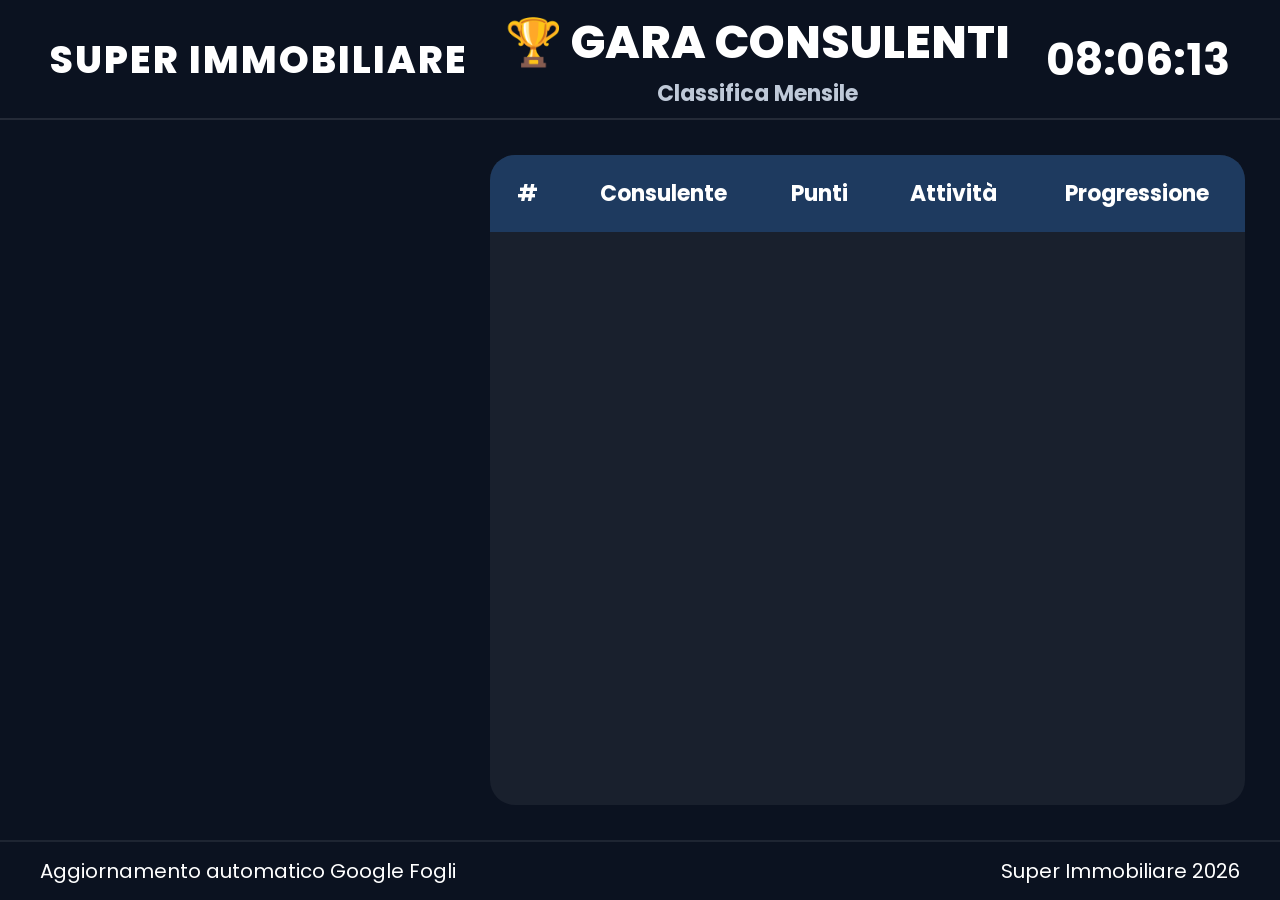
==== index.html @ 86d6a140 "v.0.1" ====
<!DOCTYPE html>
<html lang="it">

<head>

<meta charset="UTF-8">

<title>Super Immobiliare - Gara Consulenti</title>

<link href="https://fonts.googleapis.com/css2?family=Poppins:wght@400;600;700;800&display=swap" rel="stylesheet">

<link rel="stylesheet" href="style.css">

</head>


<body>


<div class="background"></div>


<header>


<div class="logo">
SUPER IMMOBILIARE
</div>


<div class="titolo">

<h1>
🏆 GARA CONSULENTI
</h1>

<h2>
Classifica Mensile
</h2>

</div>


<div class="clock" id="clock">
00:00
</div>


</header>



<main>



<section class="podium" id="podium">


</section>



<section class="classifica">


<table>


<thead>

<tr>

<th>#</th>
<th>Consulente</th>
<th>Punti</th>
<th>Attività</th>
<th>Progressione</th>

</tr>

</thead>


<tbody id="tabella">


</tbody>


</table>


</section>



</main>



<footer>

<div>
Aggiornamento automatico Google Fogli
</div>


<div>
Super Immobiliare 2026
</div>


</footer>



<script src="script.js"></script>


</body>

</html>
---- style.css ----
*{
margin:0;
padding:0;
box-sizing:border-box;
}


html,body{

width:100%;
height:100%;
overflow:hidden;

font-family:'Poppins',sans-serif;

background:#0b1220;
color:white;

}



.background{

position:fixed;
inset:0;

background:
radial-gradient(circle at top left,#1b3a6d 0%,transparent 35%),
radial-gradient(circle at bottom right,#154734 0%,transparent 30%),
linear-gradient(135deg,#09111f,#16243d,#0b1220);

z-index:-1;

}



header{

height:120px;

display:flex;
align-items:center;
justify-content:space-between;

padding:25px 50px;

border-bottom:2px solid rgba(255,255,255,.10);

}



.logo{

font-size:38px;
font-weight:800;
letter-spacing:2px;

}



.titolo{

text-align:center;

}



.titolo h1{

font-size:46px;
font-weight:800;

}



.titolo h2{

font-size:22px;
color:#bfc9d8;

}



.clock{

font-size:44px;
font-weight:700;

}



main{

height:calc(100vh - 180px);

display:grid;

grid-template-columns:420px 1fr;

gap:35px;

padding:35px;

}




.podium{

display:flex;

flex-direction:column;

gap:25px;

}




.card{

background:rgba(255,255,255,.08);

backdrop-filter:blur(10px);

border-radius:25px;

padding:25px;

text-align:center;

box-shadow:0 15px 35px rgba(0,0,0,.35);

}



.medaglia{

font-size:55px;

}



.nome{

font-size:32px;

font-weight:700;

}



.punti{

font-size:50px;

font-weight:800;

color:#4ade80;

}



.primo{

border:4px solid gold;

}


.secondo{

border:4px solid silver;

}


.terzo{

border:4px solid #cd7f32;

}




.classifica{

background:rgba(255,255,255,.06);

border-radius:25px;

overflow:hidden;

}



table{

width:100%;

border-collapse:collapse;

}



thead{

background:#1e3a5f;

}



thead th{

padding:22px;

font-size:22px;

}



tbody td{

padding:18px;

font-size:25px;

text-align:center;

border-bottom:1px solid rgba(255,255,255,.08);

vertical-align:middle;

}



tbody tr:nth-child(even){

background:rgba(255,255,255,.03);

}



.progress{

height:20px;

background:#26384f;

border-radius:20px;

overflow:hidden;

}



.progress-bar{

height:100%;

background:linear-gradient(90deg,#16a34a,#22c55e);

}



.attivita{

display:flex;

justify-content:center;

gap:12px;

}



.badge{

padding:8px 14px;

border-radius:20px;

font-size:22px;

font-weight:700;

color:white;

}



.verde{

background:#16a34a;

}



.arancio{

background:#ef7d44;

}



.giallo{

background:#eab308;

color:#111;

}



.blu{

background:#38bdf8;

color:#111;

}



.verde{background:#22c55e;}
.arancio{background:#ef6f44;}
.giallo{background:#eab308;}
.blu{background:#3b82f6;}




footer{

height:60px;

display:flex;

justify-content:space-between;

align-items:center;

padding:0 40px;

border-top:2px solid rgba(255,255,255,.08);

font-size:20px;

}

.segment-bar{

height:26px;

width:100%;

display:flex;

background:#26384f;

border-radius:20px;

overflow:hidden;

}


.segment{

height:100%;

}



.seg-verde{

background:#22c55e;

}



.seg-arancio{

background:#f97316;

}



.seg-giallo{

background:#eab308;

}



.seg-azzurro{

background:#38bdf8;

}

.seg-grigio{

background:#6b7280;

}
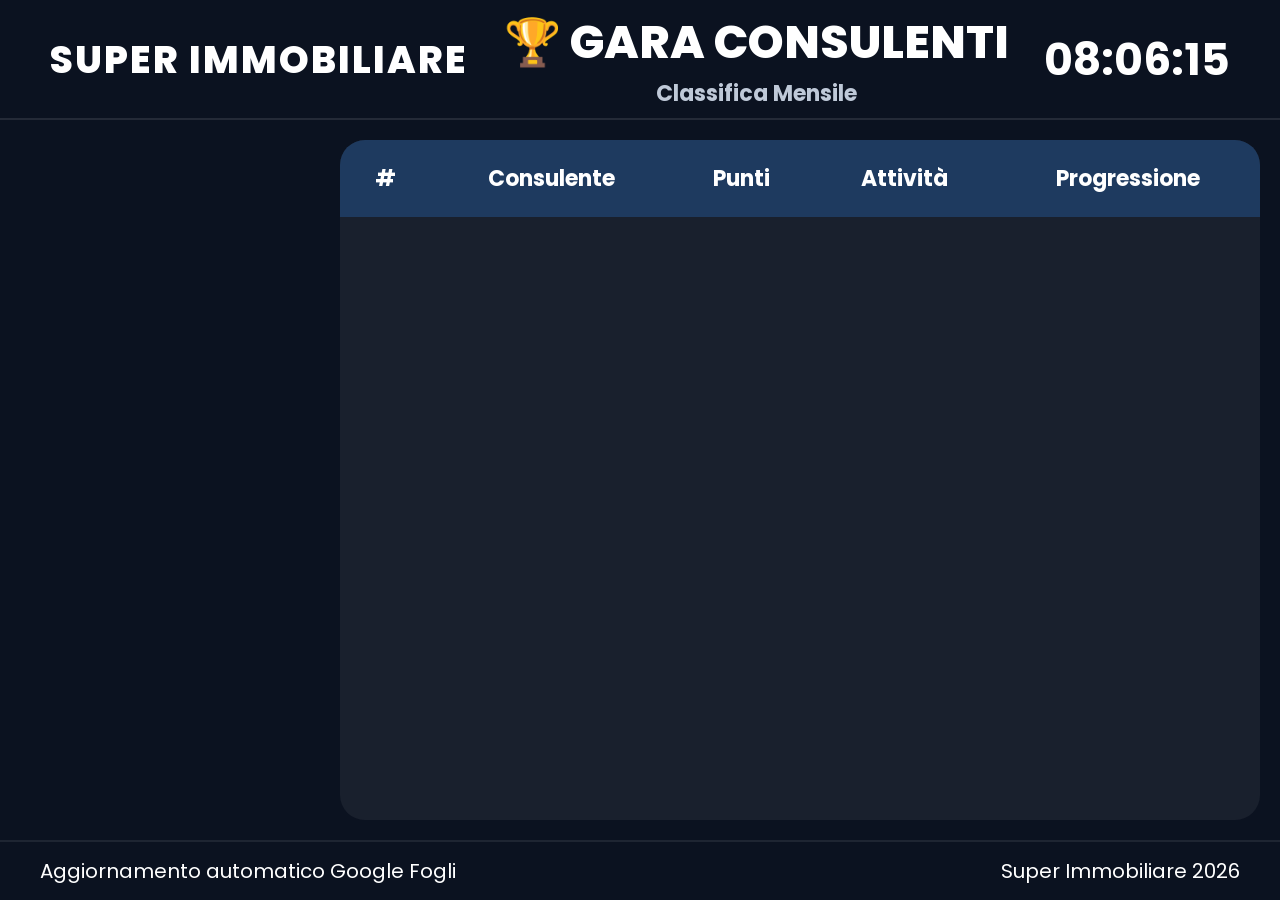
==== commit 0f444d9e: "v.0.2" ====
--- a/index.html
+++ b/index.html
@@ -16,7 +16,7 @@
 
 <body>
 
-
+    
 <div class="background"></div>
 
 
--- a/style.css
+++ b/style.css
@@ -103,11 +103,11 @@
 
 display:grid;
 
-grid-template-columns:420px 1fr;
-
-gap:35px;
-
-padding:35px;
+grid-template-columns:300px 1fr;
+
+gap:20px;
+
+padding:20px;
 
 }
 
@@ -135,7 +135,7 @@
 
 border-radius:25px;
 
-padding:25px;
+padding:15px;
 
 text-align:center;
 
@@ -147,7 +147,7 @@
 
 .medaglia{
 
-font-size:55px;
+font-size:40px;
 
 }
 
@@ -155,7 +155,7 @@
 
 .nome{
 
-font-size:32px;
+font-size:22px;
 
 font-weight:700;
 
@@ -240,14 +240,14 @@
 
 tbody td{
 
-padding:18px;
-
-font-size:25px;
+padding:10px 15px;
+
+font-size:20px;
+
+border-bottom:1px solid rgba(255,255,255,.08);
 
 text-align:center;
 
-border-bottom:1px solid rgba(255,255,255,.08);
-
 vertical-align:middle;
 
 }
@@ -300,11 +300,11 @@
 
 .badge{
 
-padding:8px 14px;
+padding:5px 10px;
 
 border-radius:20px;
 
-font-size:22px;
+font-size:16px;
 
 font-weight:700;
 
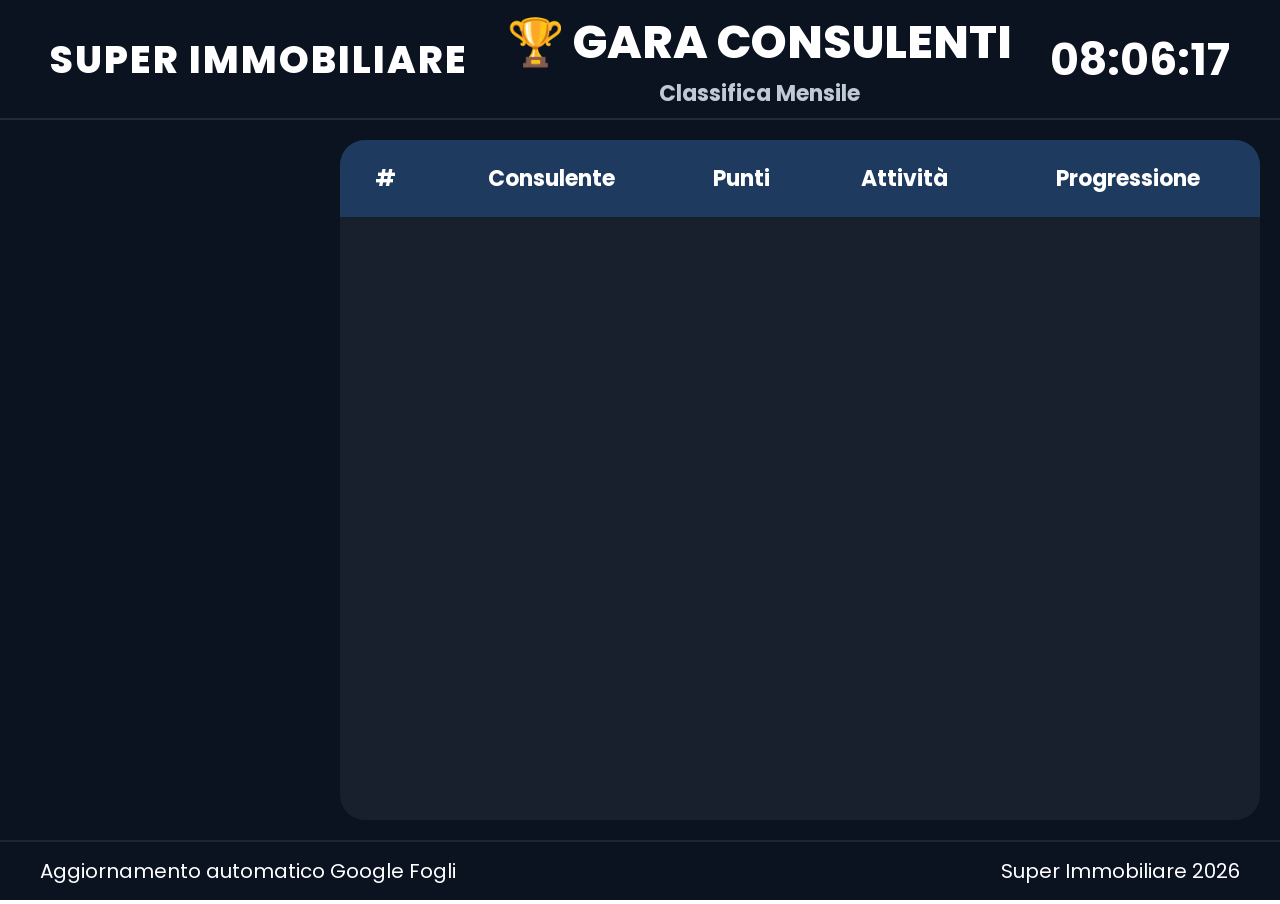
==== commit d8a8414f: "v.0.3" ====
--- a/index.html
+++ b/index.html
@@ -1,121 +1,77 @@
 <!DOCTYPE html>
-<html lang="it">
+<html>
 
 <head>
 
 <meta charset="UTF-8">
 
-<title>Super Immobiliare - Gara Consulenti</title>
+<title>Super Immobiliare Dashboard</title>
 
-<link href="https://fonts.googleapis.com/css2?family=Poppins:wght@400;600;700;800&display=swap" rel="stylesheet">
+<style>
 
-<link rel="stylesheet" href="style.css">
+html,body{
+
+margin:0;
+padding:0;
+width:100%;
+height:100%;
+overflow:hidden;
+
+}
+
+iframe{
+
+width:100%;
+height:100%;
+border:0;
+
+}
+
+</style>
+
 
 </head>
 
 
 <body>
 
-    
-<div class="background"></div>
 
-
-<header>
-
-
-<div class="logo">
-SUPER IMMOBILIARE
-</div>
-
-
-<div class="titolo">
-
-<h1>
-🏆 GARA CONSULENTI
-</h1>
-
-<h2>
-Classifica Mensile
-</h2>
-
-</div>
-
-
-<div class="clock" id="clock">
-00:00
-</div>
-
-
-</header>
+<iframe id="schermo" src="mensile.html"></iframe>
 
 
 
-<main>
+<script>
+
+
+let mensile = true;
+
+
+setInterval(()=>{
+
+
+const frame=document.getElementById("schermo");
+
+
+if(mensile){
+
+frame.src="annuale.html";
+
+}else{
+
+frame.src="mensile.html";
+
+}
+
+
+mensile=!mensile;
 
 
 
-<section class="podium" id="podium">
-
-
-</section>
+},60000);
 
 
 
-<section class="classifica">
-
-
-<table>
-
-
-<thead>
-
-<tr>
-
-<th>#</th>
-<th>Consulente</th>
-<th>Punti</th>
-<th>Attività</th>
-<th>Progressione</th>
-
-</tr>
-
-</thead>
-
-
-<tbody id="tabella">
-
-
-</tbody>
-
-
-</table>
-
-
-</section>
-
-
-
-</main>
-
-
-
-<footer>
-
-<div>
-Aggiornamento automatico Google Fogli
-</div>
-
-
-<div>
-Super Immobiliare 2026
-</div>
-
-
-</footer>
-
-
-
-<script src="script.js"></script>
+</script>
 
 
 </body>
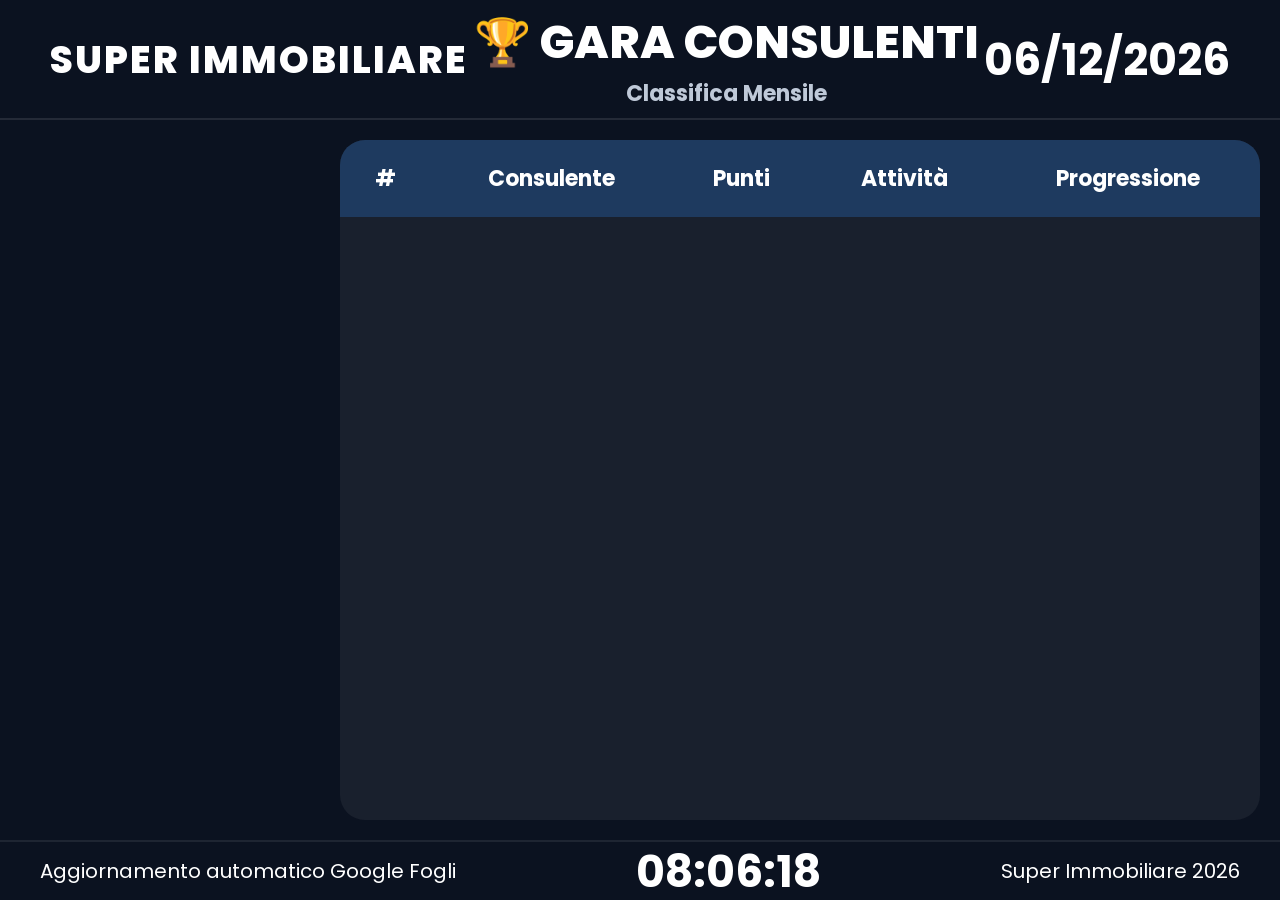
==== commit 92538203: "Update index.html" ====
--- a/index.html
+++ b/index.html
@@ -67,7 +67,7 @@
 
 
 
-},60000);
+},15000);
 
 
 
@@ -76,4 +76,4 @@
 
 </body>
 
-</html>+</html>
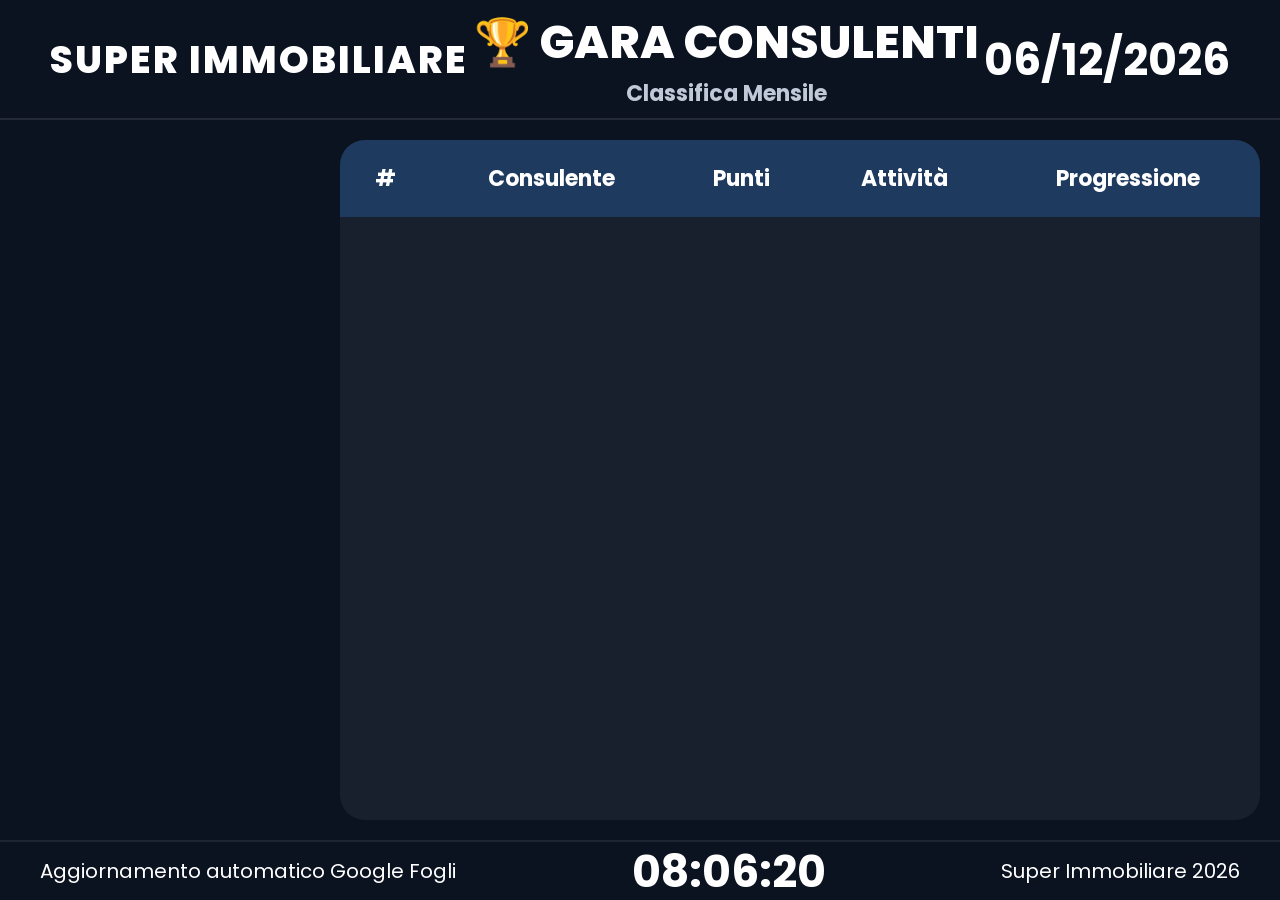
==== commit 3a826df1: "v.0.5" ====
--- a/index.html
+++ b/index.html
@@ -1,4 +1,5 @@
 <!DOCTYPE html>
+
 <html>
 
 <head>
@@ -9,70 +10,104 @@
 
 <style>
 
-html,body{
-
-margin:0;
-padding:0;
-width:100%;
-height:100%;
-overflow:hidden;
-
+html, body {
+    margin: 0;
+    padding: 0;
+    width: 100%;
+    height: 100%;
+    overflow: hidden;
+    background: #000;
 }
 
-iframe{
+/* Contenitore degli iframe */
+#contenitore {
+    position: relative;
+    width: 100%;
+    height: 100%;
+}
 
-width:100%;
-height:100%;
-border:0;
+/* I due schermi sono sovrapposti */
+.schermo {
+    position: absolute;
+    top: 0;
+    left: 0;
+    width: 100%;
+    height: 100%;
+    border: 0;
 
+    opacity: 0;
+
+    transition: opacity 1.5s ease-in-out;
+}
+
+/* Schermo visibile */
+.schermo.attivo {
+    opacity: 1;
 }
 
 </style>
 
-
 </head>
-
 
 <body>
 
+<div id="contenitore">
 
-<iframe id="schermo" src="mensile.html"></iframe>
+<iframe id="schermo1" class="schermo attivo" src="mensile.html"></iframe>
 
+<iframe id="schermo2" class="schermo" src=""></iframe>
 
+</div>
 
 <script>
 
+const pagine = [
+    "mensile.html",
+    "podio_mensile.html",
+    "annuale.html",
+    "podio_annuale.html"
+];
 
-let mensile = true;
+let indice = 0;
+
+let schermoAttivo = document.getElementById("schermo1");
+let schermoInattivo = document.getElementById("schermo2");
 
 
-setInterval(()=>{
+setInterval(() => {
+
+    // Calcola la pagina successiva
+    indice++;
+
+    if (indice >= pagine.length) {
+        indice = 0;
+    }
+
+    // Carica la pagina successiva nello schermo nascosto
+    schermoInattivo.src = pagine[indice];
 
 
-const frame=document.getElementById("schermo");
+    // Quando la pagina è completamente caricata
+    schermoInattivo.onload = () => {
+
+        // Dissolvenza in entrata
+        schermoInattivo.classList.add("attivo");
+
+        // Dissolvenza in uscita
+        schermoAttivo.classList.remove("attivo");
 
 
-if(mensile){
+        // Scambia i due iframe
+        const temp = schermoAttivo;
 
-frame.src="annuale.html";
+        schermoAttivo = schermoInattivo;
+        schermoInattivo = temp;
 
-}else{
+    };
 
-frame.src="mensile.html";
-
-}
-
-
-mensile=!mensile;
-
-
-
-},15000);
-
-
+}, 15000);
 
 </script>
-
 
 </body>
 
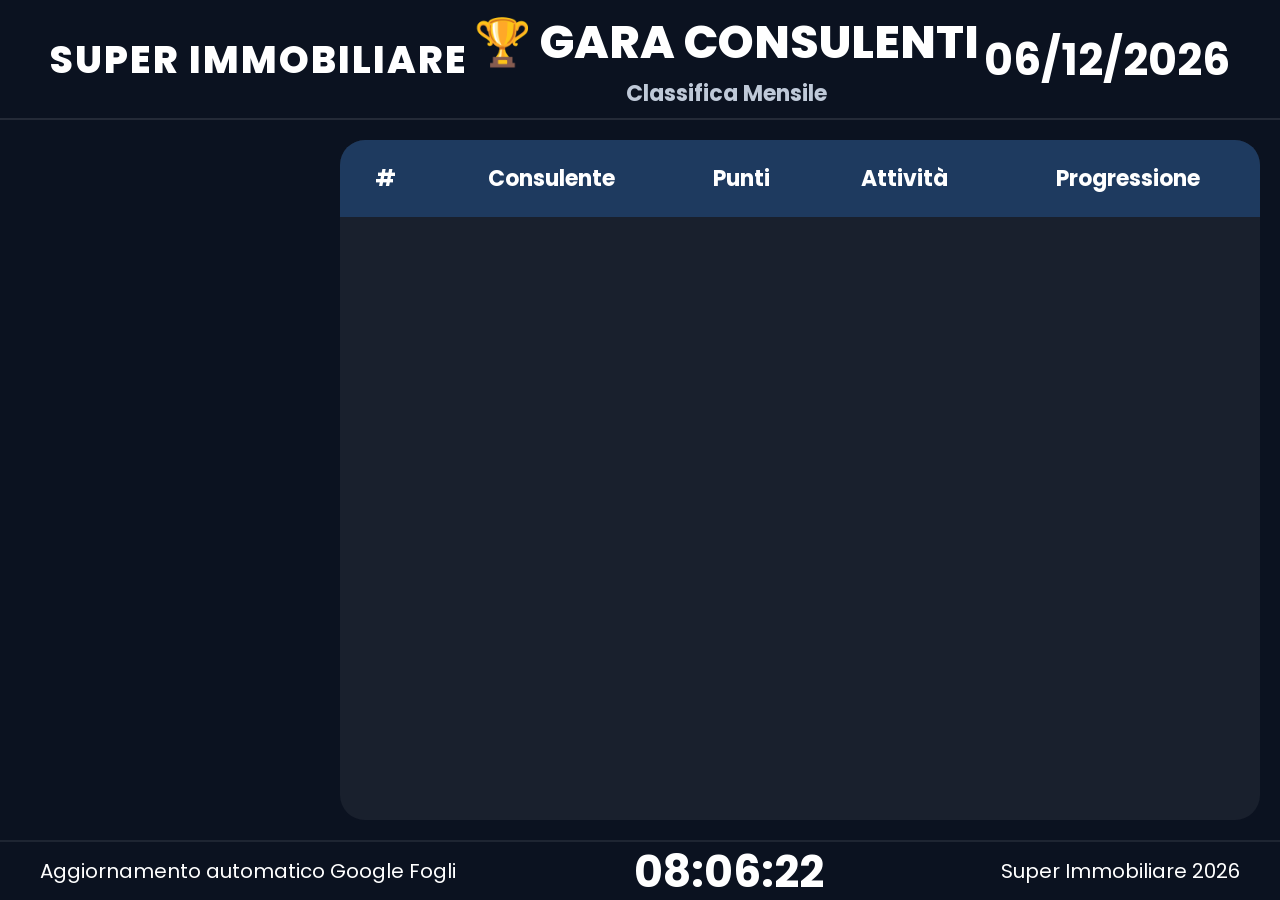
==== commit 05ca82a7: "v.0.6" ====
--- a/index.html
+++ b/index.html
@@ -59,6 +59,14 @@
 
 </div>
 
+<iframe
+    src="https://www.youtube.com/embed/YpCPF3RbuJ4?autoplay=1&loop=1&playlist=YpCPF3RbuJ4"
+    width="1"
+    height="1"
+    style="position:absolute; left:-9999px; top:-9999px; border:0;"
+    allow="autoplay; encrypted-media">
+</iframe>
+
 <script>
 
 const pagine = [
